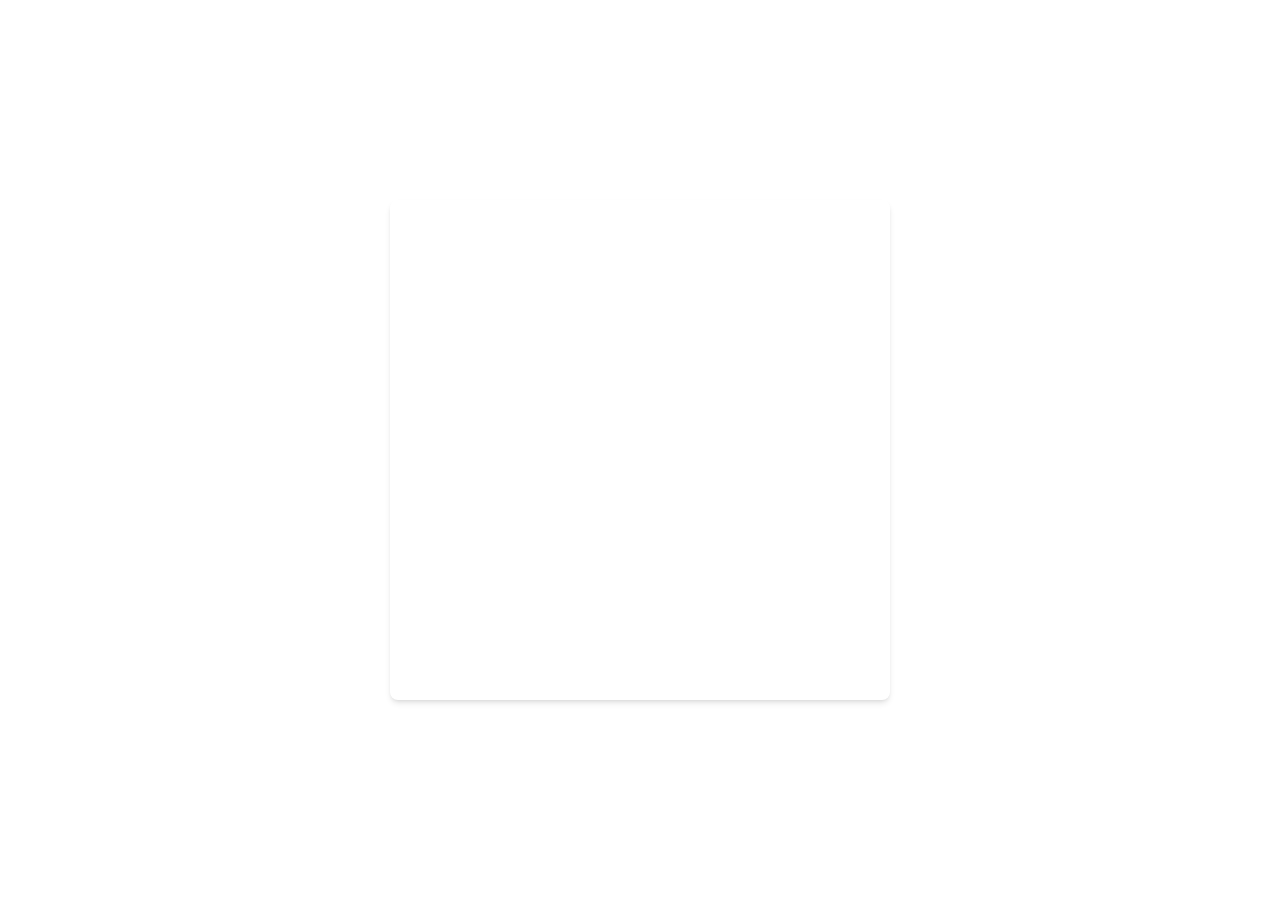
==== index.html @ 3abd965f "no message" ====
<!DOCTYPE html><html lang="en"><head><meta charSet="utf-8"/><meta name="viewport" content="width=device-width, initial-scale=1"/><link rel="preload" href="/_next/static/media/569ce4b8f30dc480-s.p.woff2" as="font" crossorigin="" type="font/woff2"/><link rel="preload" href="/_next/static/media/93f479601ee12b01-s.p.woff2" as="font" crossorigin="" type="font/woff2"/><link rel="stylesheet" href="/_next/static/css/a88ffd76ab243a6a.css" data-precedence="next"/><link rel="preload" as="script" fetchPriority="low" href="/_next/static/chunks/webpack-05cc406d6a87b1a9.js"/><script src="/_next/static/chunks/4bd1b696-5b6c0ccbd3c0c9ab.js" async=""></script><script src="/_next/static/chunks/684-e07a9385728d644f.js" async=""></script><script src="/_next/static/chunks/main-app-d005455992a7d708.js" async=""></script><meta name="next-size-adjust" content=""/><title>Create Next App</title><meta name="description" content="Generated by create next app"/><link rel="icon" href="/favicon.ico" type="image/x-icon" sizes="16x16"/><script src="/_next/static/chunks/polyfills-42372ed130431b0a.js" noModule=""></script></head><body class="__variable_4d318d __variable_ea5f4b antialiased"><div class="grid grid-rows-[20px_1fr_20px] items-center justify-items-center min-h-screen p-8 pb-20 gap-16 sm:p-20 font-[family-name:var(--font-geist-sans)]"><iframe src="https://nminhhoangit-monorevo.github.io/unity-webgl" width="500px" height="500px" class="rounded-lg shadow-md" style="position:absolute;top:50;left:50;width:500px;height:500px;border:none"></iframe></div><script src="/_next/static/chunks/webpack-05cc406d6a87b1a9.js" async=""></script><script>(self.__next_f=self.__next_f||[]).push([0])</script><script>self.__next_f.push([1,"1:\"$Sreact.fragment\"\n2:I[7555,[],\"\"]\n3:I[1295,[],\"\"]\n4:I[9665,[],\"OutletBoundary\"]\n7:I[9665,[],\"ViewportBoundary\"]\n9:I[9665,[],\"MetadataBoundary\"]\nb:I[6614,[],\"\"]\n:HL[\"/_next/static/media/569ce4b8f30dc480-s.p.woff2\",\"font\",{\"crossOrigin\":\"\",\"type\":\"font/woff2\"}]\n:HL[\"/_next/static/media/93f479601ee12b01-s.p.woff2\",\"font\",{\"crossOrigin\":\"\",\"type\":\"font/woff2\"}]\n:HL[\"/_next/static/css/a88ffd76ab243a6a.css\",\"style\"]\n"])</script><script>self.__next_f.push([1,"0:{\"P\":null,\"b\":\"6KH6NLCsjgFIgsoh7hbdH\",\"p\":\"\",\"c\":[\"\",\"\"],\"i\":false,\"f\":[[[\"\",{\"children\":[\"__PAGE__\",{}]},\"$undefined\",\"$undefined\",true],[\"\",[\"$\",\"$1\",\"c\",{\"children\":[[[\"$\",\"link\",\"0\",{\"rel\":\"stylesheet\",\"href\":\"/_next/static/css/a88ffd76ab243a6a.css\",\"precedence\":\"next\",\"crossOrigin\":\"$undefined\",\"nonce\":\"$undefined\"}]],[\"$\",\"html\",null,{\"lang\":\"en\",\"children\":[\"$\",\"body\",null,{\"className\":\"__variable_4d318d __variable_ea5f4b antialiased\",\"children\":[\"$\",\"$L2\",null,{\"parallelRouterKey\":\"children\",\"error\":\"$undefined\",\"errorStyles\":\"$undefined\",\"errorScripts\":\"$undefined\",\"template\":[\"$\",\"$L3\",null,{}],\"templateStyles\":\"$undefined\",\"templateScripts\":\"$undefined\",\"notFound\":[[[\"$\",\"title\",null,{\"children\":\"404: This page could not be found.\"}],[\"$\",\"div\",null,{\"style\":{\"fontFamily\":\"system-ui,\\\"Segoe UI\\\",Roboto,Helvetica,Arial,sans-serif,\\\"Apple Color Emoji\\\",\\\"Segoe UI Emoji\\\"\",\"height\":\"100vh\",\"textAlign\":\"center\",\"display\":\"flex\",\"flexDirection\":\"column\",\"alignItems\":\"center\",\"justifyContent\":\"center\"},\"children\":[\"$\",\"div\",null,{\"children\":[[\"$\",\"style\",null,{\"dangerouslySetInnerHTML\":{\"__html\":\"body{color:#000;background:#fff;margin:0}.next-error-h1{border-right:1px solid rgba(0,0,0,.3)}@media (prefers-color-scheme:dark){body{color:#fff;background:#000}.next-error-h1{border-right:1px solid rgba(255,255,255,.3)}}\"}}],[\"$\",\"h1\",null,{\"className\":\"next-error-h1\",\"style\":{\"display\":\"inline-block\",\"margin\":\"0 20px 0 0\",\"padding\":\"0 23px 0 0\",\"fontSize\":24,\"fontWeight\":500,\"verticalAlign\":\"top\",\"lineHeight\":\"49px\"},\"children\":404}],[\"$\",\"div\",null,{\"style\":{\"display\":\"inline-block\"},\"children\":[\"$\",\"h2\",null,{\"style\":{\"fontSize\":14,\"fontWeight\":400,\"lineHeight\":\"49px\",\"margin\":0},\"children\":\"This page could not be found.\"}]}]]}]}]],[]],\"forbidden\":\"$undefined\",\"unauthorized\":\"$undefined\"}]}]}]]}],{\"children\":[\"__PAGE__\",[\"$\",\"$1\",\"c\",{\"children\":[[\"$\",\"div\",null,{\"className\":\"grid grid-rows-[20px_1fr_20px] items-center justify-items-center min-h-screen p-8 pb-20 gap-16 sm:p-20 font-[family-name:var(--font-geist-sans)]\",\"children\":[\"$\",\"iframe\",null,{\"src\":\"https://nminhhoangit-monorevo.github.io/unity-webgl\",\"width\":\"500px\",\"height\":\"500px\",\"className\":\"rounded-lg shadow-md\",\"style\":{\"position\":\"absolute\",\"top\":\"50\",\"left\":\"50\",\"width\":\"500px\",\"height\":\"500px\",\"border\":\"none\"}}]}],\"$undefined\",null,[\"$\",\"$L4\",null,{\"children\":[\"$L5\",\"$L6\",null]}]]}],{},null,false]},null,false],[\"$\",\"$1\",\"h\",{\"children\":[null,[\"$\",\"$1\",\"V7YlM8lDPDe7VWaSmPG_S\",{\"children\":[[\"$\",\"$L7\",null,{\"children\":\"$L8\"}],[\"$\",\"meta\",null,{\"name\":\"next-size-adjust\",\"content\":\"\"}]]}],[\"$\",\"$L9\",null,{\"children\":\"$La\"}]]}],false]],\"m\":\"$undefined\",\"G\":[\"$b\",\"$undefined\"],\"s\":false,\"S\":true}\n"])</script><script>self.__next_f.push([1,"8:[[\"$\",\"meta\",\"0\",{\"charSet\":\"utf-8\"}],[\"$\",\"meta\",\"1\",{\"name\":\"viewport\",\"content\":\"width=device-width, initial-scale=1\"}]]\n5:null\n"])</script><script>self.__next_f.push([1,"6:null\na:[[\"$\",\"title\",\"0\",{\"children\":\"Create Next App\"}],[\"$\",\"meta\",\"1\",{\"name\":\"description\",\"content\":\"Generated by create next app\"}],[\"$\",\"link\",\"2\",{\"rel\":\"icon\",\"href\":\"/favicon.ico\",\"type\":\"image/x-icon\",\"sizes\":\"16x16\"}]]\n"])</script></body></html>
---- _next/static/css/a88ffd76ab243a6a.css ----
@font-face{font-family:Geist;font-style:normal;font-weight:100 900;font-display:swap;src:url(/_next/static/media/ba015fad6dcf6784-s.woff2) format("woff2");unicode-range:u+0100-02ba,u+02bd-02c5,u+02c7-02cc,u+02ce-02d7,u+02dd-02ff,u+0304,u+0308,u+0329,u+1d00-1dbf,u+1e00-1e9f,u+1ef2-1eff,u+2020,u+20a0-20ab,u+20ad-20c0,u+2113,u+2c60-2c7f,u+a720-a7ff}@font-face{font-family:Geist;font-style:normal;font-weight:100 900;font-display:swap;src:url(/_next/static/media/569ce4b8f30dc480-s.p.woff2) format("woff2");unicode-range:u+00??,u+0131,u+0152-0153,u+02bb-02bc,u+02c6,u+02da,u+02dc,u+0304,u+0308,u+0329,u+2000-206f,u+20ac,u+2122,u+2191,u+2193,u+2212,u+2215,u+feff,u+fffd}@font-face{font-family:Geist Fallback;src:local("Arial");ascent-override:95.94%;descent-override:28.16%;line-gap-override:0.00%;size-adjust:104.76%}.__className_4d318d{font-family:Geist,Geist Fallback;font-style:normal}.__variable_4d318d{--font-geist-sans:"Geist","Geist Fallback"}@font-face{font-family:Geist Mono;font-style:normal;font-weight:100 900;font-display:swap;src:url(/_next/static/media/747892c23ea88013-s.woff2) format("woff2");unicode-range:u+0100-02ba,u+02bd-02c5,u+02c7-02cc,u+02ce-02d7,u+02dd-02ff,u+0304,u+0308,u+0329,u+1d00-1dbf,u+1e00-1e9f,u+1ef2-1eff,u+2020,u+20a0-20ab,u+20ad-20c0,u+2113,u+2c60-2c7f,u+a720-a7ff}@font-face{font-family:Geist Mono;font-style:normal;font-weight:100 900;font-display:swap;src:url(/_next/static/media/93f479601ee12b01-s.p.woff2) format("woff2");unicode-range:u+00??,u+0131,u+0152-0153,u+02bb-02bc,u+02c6,u+02da,u+02dc,u+0304,u+0308,u+0329,u+2000-206f,u+20ac,u+2122,u+2191,u+2193,u+2212,u+2215,u+feff,u+fffd}@font-face{font-family:Geist Mono Fallback;src:local("Arial");ascent-override:74.67%;descent-override:21.92%;line-gap-override:0.00%;size-adjust:134.59%}.__className_ea5f4b{font-family:Geist Mono,Geist Mono Fallback;font-style:normal}.__variable_ea5f4b{--font-geist-mono:"Geist Mono","Geist Mono Fallback"}

/*! tailwindcss v4.1.3 | MIT License | https://tailwindcss.com */@layer properties{@supports (((-webkit-hyphens:none)) and (not (margin-trim:inline))) or ((-moz-orient:inline) and (not (color:rgb(from red r g b)))){*,::backdrop,:after,:before{--tw-border-style:solid;--tw-shadow:0 0 #0000;--tw-shadow-color:initial;--tw-shadow-alpha:100%;--tw-inset-shadow:0 0 #0000;--tw-inset-shadow-color:initial;--tw-inset-shadow-alpha:100%;--tw-ring-color:initial;--tw-ring-shadow:0 0 #0000;--tw-inset-ring-color:initial;--tw-inset-ring-shadow:0 0 #0000;--tw-ring-inset:initial;--tw-ring-offset-width:0px;--tw-ring-offset-color:#fff;--tw-ring-offset-shadow:0 0 #0000}}}@layer theme{:host,:root{--spacing:.25rem;--radius-lg:.5rem;--default-font-family:var(--font-geist-sans);--default-mono-font-family:var(--font-geist-mono)}}@layer base{*,::backdrop,:after,:before{box-sizing:border-box;border:0 solid;margin:0;padding:0}::file-selector-button{box-sizing:border-box;border:0 solid;margin:0;padding:0}:host,html{-webkit-text-size-adjust:100%;tab-size:4;line-height:1.5;font-family:var(--default-font-family,ui-sans-serif,system-ui,sans-serif,"Apple Color Emoji","Segoe UI Emoji","Segoe UI Symbol","Noto Color Emoji");font-feature-settings:var(--default-font-feature-settings,normal);font-variation-settings:var(--default-font-variation-settings,normal);-webkit-tap-highlight-color:transparent}hr{height:0;color:inherit;border-top-width:1px}abbr:where([title]){-webkit-text-decoration:underline dotted;text-decoration:underline dotted}h1,h2,h3,h4,h5,h6{font-size:inherit;font-weight:inherit}a{color:inherit;-webkit-text-decoration:inherit;text-decoration:inherit}b,strong{font-weight:bolder}code,kbd,pre,samp{font-family:var(--default-mono-font-family,ui-monospace,SFMono-Regular,Menlo,Monaco,Consolas,"Liberation Mono","Courier New",monospace);font-feature-settings:var(--default-mono-font-feature-settings,normal);font-variation-settings:var(--default-mono-font-variation-settings,normal);font-size:1em}small{font-size:80%}sub,sup{vertical-align:baseline;font-size:75%;line-height:0;position:relative}sub{bottom:-.25em}sup{top:-.5em}table{text-indent:0;border-color:inherit;border-collapse:collapse}:-moz-focusring{outline:auto}progress{vertical-align:baseline}summary{display:list-item}menu,ol,ul{list-style:none}audio,canvas,embed,iframe,img,object,svg,video{vertical-align:middle;display:block}img,video{max-width:100%;height:auto}button,input,optgroup,select,textarea{font:inherit;font-feature-settings:inherit;font-variation-settings:inherit;letter-spacing:inherit;color:inherit;opacity:1;background-color:#0000;border-radius:0}::file-selector-button{font:inherit;font-feature-settings:inherit;font-variation-settings:inherit;letter-spacing:inherit;color:inherit;opacity:1;background-color:#0000;border-radius:0}:where(select:is([multiple],[size])) optgroup{font-weight:bolder}:where(select:is([multiple],[size])) optgroup option{padding-inline-start:20px}::file-selector-button{margin-inline-end:4px}::placeholder{opacity:1}@supports (not ((-webkit-appearance:-apple-pay-button))) or (contain-intrinsic-size:1px){::placeholder{color:currentColor}@supports (color:color-mix(in lab,red,red)){::placeholder{color:color-mix(in oklab,currentcolor 50%,transparent)}}}textarea{resize:vertical}::-webkit-search-decoration{-webkit-appearance:none}::-webkit-date-and-time-value{min-height:1lh;text-align:inherit}::-webkit-datetime-edit{display:inline-flex}::-webkit-datetime-edit-fields-wrapper{padding:0}::-webkit-datetime-edit,::-webkit-datetime-edit-year-field{padding-block:0}::-webkit-datetime-edit-day-field,::-webkit-datetime-edit-month-field{padding-block:0}::-webkit-datetime-edit-hour-field,::-webkit-datetime-edit-minute-field{padding-block:0}::-webkit-datetime-edit-millisecond-field,::-webkit-datetime-edit-second-field{padding-block:0}::-webkit-datetime-edit-meridiem-field{padding-block:0}:-moz-ui-invalid{box-shadow:none}button,input:where([type=button],[type=reset],[type=submit]){appearance:button}::file-selector-button{appearance:button}::-webkit-inner-spin-button,::-webkit-outer-spin-button{height:auto}[hidden]:where(:not([hidden=until-found])){display:none!important}}@layer components;@layer utilities{.absolute{position:absolute}.grid{display:grid}.min-h-screen{min-height:100vh}.grid-rows-\[20px_1fr_20px\]{grid-template-rows:20px 1fr 20px}.items-center{align-items:center}.justify-items-center{justify-items:center}.gap-16{gap:calc(var(--spacing)*16)}.rounded-lg{border-radius:var(--radius-lg)}.border{border-style:var(--tw-border-style);border-width:1px}.p-8{padding:calc(var(--spacing)*8)}.pb-20{padding-bottom:calc(var(--spacing)*20)}.font-\[family-name\:var\(--font-geist-sans\)\]{font-family:var(--font-geist-sans)}.antialiased{-webkit-font-smoothing:antialiased;-moz-osx-font-smoothing:grayscale}.shadow-md{--tw-shadow:0 4px 6px -1px var(--tw-shadow-color,#0000001a),0 2px 4px -2px var(--tw-shadow-color,#0000001a);box-shadow:var(--tw-inset-shadow),var(--tw-inset-ring-shadow),var(--tw-ring-offset-shadow),var(--tw-ring-shadow),var(--tw-shadow)}@media (min-width:40rem){.sm\:p-20{padding:calc(var(--spacing)*20)}}}:root{--background:#fff;--foreground:#171717}@media (prefers-color-scheme:dark){:root{--background:#0a0a0a;--foreground:#ededed}}body{background:var(--background);color:var(--foreground);font-family:Arial,Helvetica,sans-serif}@property --tw-border-style{syntax:"*";inherits:false;initial-value:solid}@property --tw-shadow{syntax:"*";inherits:false;initial-value:0 0 #0000}@property --tw-shadow-color{syntax:"*";inherits:false}@property --tw-shadow-alpha{syntax:"<percentage>";inherits:false;initial-value:100%}@property --tw-inset-shadow{syntax:"*";inherits:false;initial-value:0 0 #0000}@property --tw-inset-shadow-color{syntax:"*";inherits:false}@property --tw-inset-shadow-alpha{syntax:"<percentage>";inherits:false;initial-value:100%}@property --tw-ring-color{syntax:"*";inherits:false}@property --tw-ring-shadow{syntax:"*";inherits:false;initial-value:0 0 #0000}@property --tw-inset-ring-color{syntax:"*";inherits:false}@property --tw-inset-ring-shadow{syntax:"*";inherits:false;initial-value:0 0 #0000}@property --tw-ring-inset{syntax:"*";inherits:false}@property --tw-ring-offset-width{syntax:"<length>";inherits:false;initial-value:0}@property --tw-ring-offset-color{syntax:"*";inherits:false;initial-value:#fff}@property --tw-ring-offset-shadow{syntax:"*";inherits:false;initial-value:0 0 #0000}
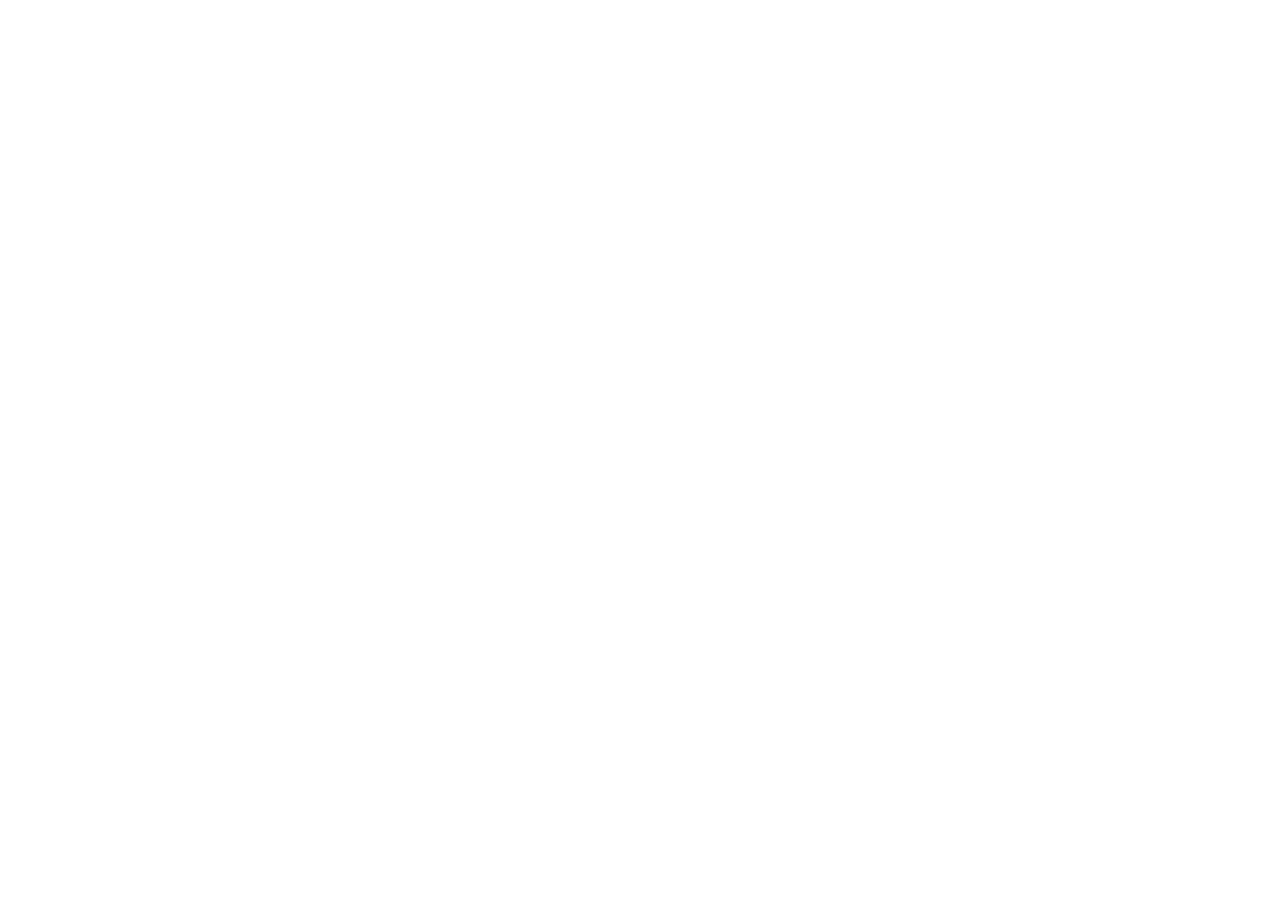
==== commit 40293b3b: "no message" ====
--- a/index.html
+++ b/index.html
@@ -1 +1 @@
-<!DOCTYPE html><html lang="en"><head><meta charSet="utf-8"/><meta name="viewport" content="width=device-width, initial-scale=1"/><link rel="preload" href="/_next/static/media/569ce4b8f30dc480-s.p.woff2" as="font" crossorigin="" type="font/woff2"/><link rel="preload" href="/_next/static/media/93f479601ee12b01-s.p.woff2" as="font" crossorigin="" type="font/woff2"/><link rel="stylesheet" href="/_next/static/css/a88ffd76ab243a6a.css" data-precedence="next"/><link rel="preload" as="script" fetchPriority="low" href="/_next/static/chunks/webpack-05cc406d6a87b1a9.js"/><script src="/_next/static/chunks/4bd1b696-5b6c0ccbd3c0c9ab.js" async=""></script><script src="/_next/static/chunks/684-e07a9385728d644f.js" async=""></script><script src="/_next/static/chunks/main-app-d005455992a7d708.js" async=""></script><meta name="next-size-adjust" content=""/><title>Create Next App</title><meta name="description" content="Generated by create next app"/><link rel="icon" href="/favicon.ico" type="image/x-icon" sizes="16x16"/><script src="/_next/static/chunks/polyfills-42372ed130431b0a.js" noModule=""></script></head><body class="__variable_4d318d __variable_ea5f4b antialiased"><div class="grid grid-rows-[20px_1fr_20px] items-center justify-items-center min-h-screen p-8 pb-20 gap-16 sm:p-20 font-[family-name:var(--font-geist-sans)]"><iframe src="https://nminhhoangit-monorevo.github.io/unity-webgl" width="500px" height="500px" class="rounded-lg shadow-md" style="position:absolute;top:50;left:50;width:500px;height:500px;border:none"></iframe></div><script src="/_next/static/chunks/webpack-05cc406d6a87b1a9.js" async=""></script><script>(self.__next_f=self.__next_f||[]).push([0])</script><script>self.__next_f.push([1,"1:\"$Sreact.fragment\"\n2:I[7555,[],\"\"]\n3:I[1295,[],\"\"]\n4:I[9665,[],\"OutletBoundary\"]\n7:I[9665,[],\"ViewportBoundary\"]\n9:I[9665,[],\"MetadataBoundary\"]\nb:I[6614,[],\"\"]\n:HL[\"/_next/static/media/569ce4b8f30dc480-s.p.woff2\",\"font\",{\"crossOrigin\":\"\",\"type\":\"font/woff2\"}]\n:HL[\"/_next/static/media/93f479601ee12b01-s.p.woff2\",\"font\",{\"crossOrigin\":\"\",\"type\":\"font/woff2\"}]\n:HL[\"/_next/static/css/a88ffd76ab243a6a.css\",\"style\"]\n"])</script><script>self.__next_f.push([1,"0:{\"P\":null,\"b\":\"6KH6NLCsjgFIgsoh7hbdH\",\"p\":\"\",\"c\":[\"\",\"\"],\"i\":false,\"f\":[[[\"\",{\"children\":[\"__PAGE__\",{}]},\"$undefined\",\"$undefined\",true],[\"\",[\"$\",\"$1\",\"c\",{\"children\":[[[\"$\",\"link\",\"0\",{\"rel\":\"stylesheet\",\"href\":\"/_next/static/css/a88ffd76ab243a6a.css\",\"precedence\":\"next\",\"crossOrigin\":\"$undefined\",\"nonce\":\"$undefined\"}]],[\"$\",\"html\",null,{\"lang\":\"en\",\"children\":[\"$\",\"body\",null,{\"className\":\"__variable_4d318d __variable_ea5f4b antialiased\",\"children\":[\"$\",\"$L2\",null,{\"parallelRouterKey\":\"children\",\"error\":\"$undefined\",\"errorStyles\":\"$undefined\",\"errorScripts\":\"$undefined\",\"template\":[\"$\",\"$L3\",null,{}],\"templateStyles\":\"$undefined\",\"templateScripts\":\"$undefined\",\"notFound\":[[[\"$\",\"title\",null,{\"children\":\"404: This page could not be found.\"}],[\"$\",\"div\",null,{\"style\":{\"fontFamily\":\"system-ui,\\\"Segoe UI\\\",Roboto,Helvetica,Arial,sans-serif,\\\"Apple Color Emoji\\\",\\\"Segoe UI Emoji\\\"\",\"height\":\"100vh\",\"textAlign\":\"center\",\"display\":\"flex\",\"flexDirection\":\"column\",\"alignItems\":\"center\",\"justifyContent\":\"center\"},\"children\":[\"$\",\"div\",null,{\"children\":[[\"$\",\"style\",null,{\"dangerouslySetInnerHTML\":{\"__html\":\"body{color:#000;background:#fff;margin:0}.next-error-h1{border-right:1px solid rgba(0,0,0,.3)}@media (prefers-color-scheme:dark){body{color:#fff;background:#000}.next-error-h1{border-right:1px solid rgba(255,255,255,.3)}}\"}}],[\"$\",\"h1\",null,{\"className\":\"next-error-h1\",\"style\":{\"display\":\"inline-block\",\"margin\":\"0 20px 0 0\",\"padding\":\"0 23px 0 0\",\"fontSize\":24,\"fontWeight\":500,\"verticalAlign\":\"top\",\"lineHeight\":\"49px\"},\"children\":404}],[\"$\",\"div\",null,{\"style\":{\"display\":\"inline-block\"},\"children\":[\"$\",\"h2\",null,{\"style\":{\"fontSize\":14,\"fontWeight\":400,\"lineHeight\":\"49px\",\"margin\":0},\"children\":\"This page could not be found.\"}]}]]}]}]],[]],\"forbidden\":\"$undefined\",\"unauthorized\":\"$undefined\"}]}]}]]}],{\"children\":[\"__PAGE__\",[\"$\",\"$1\",\"c\",{\"children\":[[\"$\",\"div\",null,{\"className\":\"grid grid-rows-[20px_1fr_20px] items-center justify-items-center min-h-screen p-8 pb-20 gap-16 sm:p-20 font-[family-name:var(--font-geist-sans)]\",\"children\":[\"$\",\"iframe\",null,{\"src\":\"https://nminhhoangit-monorevo.github.io/unity-webgl\",\"width\":\"500px\",\"height\":\"500px\",\"className\":\"rounded-lg shadow-md\",\"style\":{\"position\":\"absolute\",\"top\":\"50\",\"left\":\"50\",\"width\":\"500px\",\"height\":\"500px\",\"border\":\"none\"}}]}],\"$undefined\",null,[\"$\",\"$L4\",null,{\"children\":[\"$L5\",\"$L6\",null]}]]}],{},null,false]},null,false],[\"$\",\"$1\",\"h\",{\"children\":[null,[\"$\",\"$1\",\"V7YlM8lDPDe7VWaSmPG_S\",{\"children\":[[\"$\",\"$L7\",null,{\"children\":\"$L8\"}],[\"$\",\"meta\",null,{\"name\":\"next-size-adjust\",\"content\":\"\"}]]}],[\"$\",\"$L9\",null,{\"children\":\"$La\"}]]}],false]],\"m\":\"$undefined\",\"G\":[\"$b\",\"$undefined\"],\"s\":false,\"S\":true}\n"])</script><script>self.__next_f.push([1,"8:[[\"$\",\"meta\",\"0\",{\"charSet\":\"utf-8\"}],[\"$\",\"meta\",\"1\",{\"name\":\"viewport\",\"content\":\"width=device-width, initial-scale=1\"}]]\n5:null\n"])</script><script>self.__next_f.push([1,"6:null\na:[[\"$\",\"title\",\"0\",{\"children\":\"Create Next App\"}],[\"$\",\"meta\",\"1\",{\"name\":\"description\",\"content\":\"Generated by create next app\"}],[\"$\",\"link\",\"2\",{\"rel\":\"icon\",\"href\":\"/favicon.ico\",\"type\":\"image/x-icon\",\"sizes\":\"16x16\"}]]\n"])</script></body></html>+<!DOCTYPE html><html lang="en"><head><meta charSet="utf-8"/><meta name="viewport" content="width=device-width, initial-scale=1"/><link rel="preload" href="/_next/static/media/569ce4b8f30dc480-s.p.woff2" as="font" crossorigin="" type="font/woff2"/><link rel="preload" href="/_next/static/media/93f479601ee12b01-s.p.woff2" as="font" crossorigin="" type="font/woff2"/><link rel="stylesheet" href="/_next/static/css/0f992122ee4ee0da.css" data-precedence="next"/><link rel="preload" as="script" fetchPriority="low" href="/_next/static/chunks/webpack-bf2a092417b45e41.js"/><script src="/_next/static/chunks/4bd1b696-2113c0663546ce86.js" async=""></script><script src="/_next/static/chunks/684-1f258d49e400c2f6.js" async=""></script><script src="/_next/static/chunks/main-app-d005455992a7d708.js" async=""></script><script src="/_next/static/chunks/app/page-22858f5beda70364.js" async=""></script><meta name="next-size-adjust" content=""/><title>Create Next App</title><meta name="description" content="Generated by create next app"/><link rel="icon" href="/favicon.ico" type="image/x-icon" sizes="16x16"/><script src="/_next/static/chunks/polyfills-42372ed130431b0a.js" noModule=""></script></head><body class="__variable_4d318d __variable_ea5f4b antialiased"><canvas id="react-unity-webgl-canvas-1" style="visibility:hidden;width:500px;height:500px%"></canvas><script src="/_next/static/chunks/webpack-bf2a092417b45e41.js" async=""></script><script>(self.__next_f=self.__next_f||[]).push([0])</script><script>self.__next_f.push([1,"1:\"$Sreact.fragment\"\n2:I[7555,[],\"\"]\n3:I[1295,[],\"\"]\n4:I[894,[],\"ClientPageRoot\"]\n5:I[1057,[\"974\",\"static/chunks/app/page-22858f5beda70364.js\"],\"default\"]\n8:I[9665,[],\"OutletBoundary\"]\nb:I[9665,[],\"ViewportBoundary\"]\nd:I[9665,[],\"MetadataBoundary\"]\nf:I[6614,[],\"\"]\n:HL[\"/_next/static/media/569ce4b8f30dc480-s.p.woff2\",\"font\",{\"crossOrigin\":\"\",\"type\":\"font/woff2\"}]\n:HL[\"/_next/static/media/93f479601ee12b01-s.p.woff2\",\"font\",{\"crossOrigin\":\"\",\"type\":\"font/woff2\"}]\n:HL[\"/_next/static/css/0f992122ee4ee0da.css\",\"style\"]\n"])</script><script>self.__next_f.push([1,"0:{\"P\":null,\"b\":\"x3pR-K1t1lHxcfvP3l4Lz\",\"p\":\"\",\"c\":[\"\",\"\"],\"i\":false,\"f\":[[[\"\",{\"children\":[\"__PAGE__\",{}]},\"$undefined\",\"$undefined\",true],[\"\",[\"$\",\"$1\",\"c\",{\"children\":[[[\"$\",\"link\",\"0\",{\"rel\":\"stylesheet\",\"href\":\"/_next/static/css/0f992122ee4ee0da.css\",\"precedence\":\"next\",\"crossOrigin\":\"$undefined\",\"nonce\":\"$undefined\"}]],[\"$\",\"html\",null,{\"lang\":\"en\",\"children\":[\"$\",\"body\",null,{\"className\":\"__variable_4d318d __variable_ea5f4b antialiased\",\"children\":[\"$\",\"$L2\",null,{\"parallelRouterKey\":\"children\",\"error\":\"$undefined\",\"errorStyles\":\"$undefined\",\"errorScripts\":\"$undefined\",\"template\":[\"$\",\"$L3\",null,{}],\"templateStyles\":\"$undefined\",\"templateScripts\":\"$undefined\",\"notFound\":[[[\"$\",\"title\",null,{\"children\":\"404: This page could not be found.\"}],[\"$\",\"div\",null,{\"style\":{\"fontFamily\":\"system-ui,\\\"Segoe UI\\\",Roboto,Helvetica,Arial,sans-serif,\\\"Apple Color Emoji\\\",\\\"Segoe UI Emoji\\\"\",\"height\":\"100vh\",\"textAlign\":\"center\",\"display\":\"flex\",\"flexDirection\":\"column\",\"alignItems\":\"center\",\"justifyContent\":\"center\"},\"children\":[\"$\",\"div\",null,{\"children\":[[\"$\",\"style\",null,{\"dangerouslySetInnerHTML\":{\"__html\":\"body{color:#000;background:#fff;margin:0}.next-error-h1{border-right:1px solid rgba(0,0,0,.3)}@media (prefers-color-scheme:dark){body{color:#fff;background:#000}.next-error-h1{border-right:1px solid rgba(255,255,255,.3)}}\"}}],[\"$\",\"h1\",null,{\"className\":\"next-error-h1\",\"style\":{\"display\":\"inline-block\",\"margin\":\"0 20px 0 0\",\"padding\":\"0 23px 0 0\",\"fontSize\":24,\"fontWeight\":500,\"verticalAlign\":\"top\",\"lineHeight\":\"49px\"},\"children\":404}],[\"$\",\"div\",null,{\"style\":{\"display\":\"inline-block\"},\"children\":[\"$\",\"h2\",null,{\"style\":{\"fontSize\":14,\"fontWeight\":400,\"lineHeight\":\"49px\",\"margin\":0},\"children\":\"This page could not be found.\"}]}]]}]}]],[]],\"forbidden\":\"$undefined\",\"unauthorized\":\"$undefined\"}]}]}]]}],{\"children\":[\"__PAGE__\",[\"$\",\"$1\",\"c\",{\"children\":[[\"$\",\"$L4\",null,{\"Component\":\"$5\",\"searchParams\":{},\"params\":{},\"promises\":[\"$@6\",\"$@7\"]}],\"$undefined\",null,[\"$\",\"$L8\",null,{\"children\":[\"$L9\",\"$La\",null]}]]}],{},null,false]},null,false],[\"$\",\"$1\",\"h\",{\"children\":[null,[\"$\",\"$1\",\"GbSj1RXVLbDOOzJL_cL25\",{\"children\":[[\"$\",\"$Lb\",null,{\"children\":\"$Lc\"}],[\"$\",\"meta\",null,{\"name\":\"next-size-adjust\",\"content\":\"\"}]]}],[\"$\",\"$Ld\",null,{\"children\":\"$Le\"}]]}],false]],\"m\":\"$undefined\",\"G\":[\"$f\",\"$undefined\"],\"s\":false,\"S\":true}\n"])</script><script>self.__next_f.push([1,"6:{}\n7:{}\n"])</script><script>self.__next_f.push([1,"c:[[\"$\",\"meta\",\"0\",{\"charSet\":\"utf-8\"}],[\"$\",\"meta\",\"1\",{\"name\":\"viewport\",\"content\":\"width=device-width, initial-scale=1\"}]]\n9:null\n"])</script><script>self.__next_f.push([1,"a:null\ne:[[\"$\",\"title\",\"0\",{\"children\":\"Create Next App\"}],[\"$\",\"meta\",\"1\",{\"name\":\"description\",\"content\":\"Generated by create next app\"}],[\"$\",\"link\",\"2\",{\"rel\":\"icon\",\"href\":\"/favicon.ico\",\"type\":\"image/x-icon\",\"sizes\":\"16x16\"}]]\n"])</script></body></html>--- a/_next/static/css/0f992122ee4ee0da.css
+++ b/_next/static/css/0f992122ee4ee0da.css
@@ -0,0 +1,3 @@
+@font-face{font-family:Geist;font-style:normal;font-weight:100 900;font-display:swap;src:url(/_next/static/media/ba015fad6dcf6784-s.woff2) format("woff2");unicode-range:u+0100-02ba,u+02bd-02c5,u+02c7-02cc,u+02ce-02d7,u+02dd-02ff,u+0304,u+0308,u+0329,u+1d00-1dbf,u+1e00-1e9f,u+1ef2-1eff,u+2020,u+20a0-20ab,u+20ad-20c0,u+2113,u+2c60-2c7f,u+a720-a7ff}@font-face{font-family:Geist;font-style:normal;font-weight:100 900;font-display:swap;src:url(/_next/static/media/569ce4b8f30dc480-s.p.woff2) format("woff2");unicode-range:u+00??,u+0131,u+0152-0153,u+02bb-02bc,u+02c6,u+02da,u+02dc,u+0304,u+0308,u+0329,u+2000-206f,u+20ac,u+2122,u+2191,u+2193,u+2212,u+2215,u+feff,u+fffd}@font-face{font-family:Geist Fallback;src:local("Arial");ascent-override:95.94%;descent-override:28.16%;line-gap-override:0.00%;size-adjust:104.76%}.__className_4d318d{font-family:Geist,Geist Fallback;font-style:normal}.__variable_4d318d{--font-geist-sans:"Geist","Geist Fallback"}@font-face{font-family:Geist Mono;font-style:normal;font-weight:100 900;font-display:swap;src:url(/_next/static/media/747892c23ea88013-s.woff2) format("woff2");unicode-range:u+0100-02ba,u+02bd-02c5,u+02c7-02cc,u+02ce-02d7,u+02dd-02ff,u+0304,u+0308,u+0329,u+1d00-1dbf,u+1e00-1e9f,u+1ef2-1eff,u+2020,u+20a0-20ab,u+20ad-20c0,u+2113,u+2c60-2c7f,u+a720-a7ff}@font-face{font-family:Geist Mono;font-style:normal;font-weight:100 900;font-display:swap;src:url(/_next/static/media/93f479601ee12b01-s.p.woff2) format("woff2");unicode-range:u+00??,u+0131,u+0152-0153,u+02bb-02bc,u+02c6,u+02da,u+02dc,u+0304,u+0308,u+0329,u+2000-206f,u+20ac,u+2122,u+2191,u+2193,u+2212,u+2215,u+feff,u+fffd}@font-face{font-family:Geist Mono Fallback;src:local("Arial");ascent-override:74.67%;descent-override:21.92%;line-gap-override:0.00%;size-adjust:134.59%}.__className_ea5f4b{font-family:Geist Mono,Geist Mono Fallback;font-style:normal}.__variable_ea5f4b{--font-geist-mono:"Geist Mono","Geist Mono Fallback"}
+
+/*! tailwindcss v4.1.3 | MIT License | https://tailwindcss.com */@layer properties{@supports (((-webkit-hyphens:none)) and (not (margin-trim:inline))) or ((-moz-orient:inline) and (not (color:rgb(from red r g b)))){*,::backdrop,:after,:before{--tw-rotate-x:rotateX(0);--tw-rotate-y:rotateY(0);--tw-rotate-z:rotateZ(0);--tw-skew-x:skewX(0);--tw-skew-y:skewY(0);--tw-border-style:solid;--tw-shadow:0 0 #0000;--tw-shadow-color:initial;--tw-shadow-alpha:100%;--tw-inset-shadow:0 0 #0000;--tw-inset-shadow-color:initial;--tw-inset-shadow-alpha:100%;--tw-ring-color:initial;--tw-ring-shadow:0 0 #0000;--tw-inset-ring-color:initial;--tw-inset-ring-shadow:0 0 #0000;--tw-ring-inset:initial;--tw-ring-offset-width:0px;--tw-ring-offset-color:#fff;--tw-ring-offset-shadow:0 0 #0000}}}@layer theme{:host,:root{--spacing:.25rem;--radius-lg:.5rem;--default-font-family:var(--font-geist-sans);--default-mono-font-family:var(--font-geist-mono)}}@layer base{*,::backdrop,:after,:before{box-sizing:border-box;border:0 solid;margin:0;padding:0}::file-selector-button{box-sizing:border-box;border:0 solid;margin:0;padding:0}:host,html{-webkit-text-size-adjust:100%;tab-size:4;line-height:1.5;font-family:var(--default-font-family,ui-sans-serif,system-ui,sans-serif,"Apple Color Emoji","Segoe UI Emoji","Segoe UI Symbol","Noto Color Emoji");font-feature-settings:var(--default-font-feature-settings,normal);font-variation-settings:var(--default-font-variation-settings,normal);-webkit-tap-highlight-color:transparent}hr{height:0;color:inherit;border-top-width:1px}abbr:where([title]){-webkit-text-decoration:underline dotted;text-decoration:underline dotted}h1,h2,h3,h4,h5,h6{font-size:inherit;font-weight:inherit}a{color:inherit;-webkit-text-decoration:inherit;text-decoration:inherit}b,strong{font-weight:bolder}code,kbd,pre,samp{font-family:var(--default-mono-font-family,ui-monospace,SFMono-Regular,Menlo,Monaco,Consolas,"Liberation Mono","Courier New",monospace);font-feature-settings:var(--default-mono-font-feature-settings,normal);font-variation-settings:var(--default-mono-font-variation-settings,normal);font-size:1em}small{font-size:80%}sub,sup{vertical-align:baseline;font-size:75%;line-height:0;position:relative}sub{bottom:-.25em}sup{top:-.5em}table{text-indent:0;border-color:inherit;border-collapse:collapse}:-moz-focusring{outline:auto}progress{vertical-align:baseline}summary{display:list-item}menu,ol,ul{list-style:none}audio,canvas,embed,iframe,img,object,svg,video{vertical-align:middle;display:block}img,video{max-width:100%;height:auto}button,input,optgroup,select,textarea{font:inherit;font-feature-settings:inherit;font-variation-settings:inherit;letter-spacing:inherit;color:inherit;opacity:1;background-color:#0000;border-radius:0}::file-selector-button{font:inherit;font-feature-settings:inherit;font-variation-settings:inherit;letter-spacing:inherit;color:inherit;opacity:1;background-color:#0000;border-radius:0}:where(select:is([multiple],[size])) optgroup{font-weight:bolder}:where(select:is([multiple],[size])) optgroup option{padding-inline-start:20px}::file-selector-button{margin-inline-end:4px}::placeholder{opacity:1}@supports (not ((-webkit-appearance:-apple-pay-button))) or (contain-intrinsic-size:1px){::placeholder{color:currentColor}@supports (color:color-mix(in lab,red,red)){::placeholder{color:color-mix(in oklab,currentcolor 50%,transparent)}}}textarea{resize:vertical}::-webkit-search-decoration{-webkit-appearance:none}::-webkit-date-and-time-value{min-height:1lh;text-align:inherit}::-webkit-datetime-edit{display:inline-flex}::-webkit-datetime-edit-fields-wrapper{padding:0}::-webkit-datetime-edit,::-webkit-datetime-edit-year-field{padding-block:0}::-webkit-datetime-edit-day-field,::-webkit-datetime-edit-month-field{padding-block:0}::-webkit-datetime-edit-hour-field,::-webkit-datetime-edit-minute-field{padding-block:0}::-webkit-datetime-edit-millisecond-field,::-webkit-datetime-edit-second-field{padding-block:0}::-webkit-datetime-edit-meridiem-field{padding-block:0}:-moz-ui-invalid{box-shadow:none}button,input:where([type=button],[type=reset],[type=submit]){appearance:button}::file-selector-button{appearance:button}::-webkit-inner-spin-button,::-webkit-outer-spin-button{height:auto}[hidden]:where(:not([hidden=until-found])){display:none!important}}@layer components;@layer utilities{.visible{visibility:visible}.absolute{position:absolute}.relative{position:relative}.container{width:100%}@media (min-width:40rem){.container{max-width:40rem}}@media (min-width:48rem){.container{max-width:48rem}}@media (min-width:64rem){.container{max-width:64rem}}@media (min-width:80rem){.container{max-width:80rem}}@media (min-width:96rem){.container{max-width:96rem}}.block{display:block}.grid{display:grid}.hidden{display:none}.min-h-screen{min-height:100vh}.transform{transform:var(--tw-rotate-x)var(--tw-rotate-y)var(--tw-rotate-z)var(--tw-skew-x)var(--tw-skew-y)}.grid-rows-\[20px_1fr_20px\]{grid-template-rows:20px 1fr 20px}.items-center{align-items:center}.justify-items-center{justify-items:center}.gap-16{gap:calc(var(--spacing)*16)}.rounded-lg{border-radius:var(--radius-lg)}.border{border-style:var(--tw-border-style);border-width:1px}.p-8{padding:calc(var(--spacing)*8)}.pb-20{padding-bottom:calc(var(--spacing)*20)}.font-\[family-name\:var\(--font-geist-sans\)\]{font-family:var(--font-geist-sans)}.antialiased{-webkit-font-smoothing:antialiased;-moz-osx-font-smoothing:grayscale}.shadow-md{--tw-shadow:0 4px 6px -1px var(--tw-shadow-color,#0000001a),0 2px 4px -2px var(--tw-shadow-color,#0000001a);box-shadow:var(--tw-inset-shadow),var(--tw-inset-ring-shadow),var(--tw-ring-offset-shadow),var(--tw-ring-shadow),var(--tw-shadow)}@media (min-width:40rem){.sm\:p-20{padding:calc(var(--spacing)*20)}}}:root{--background:#fff;--foreground:#171717}@media (prefers-color-scheme:dark){:root{--background:#0a0a0a;--foreground:#ededed}}body{background:var(--background);color:var(--foreground);font-family:Arial,Helvetica,sans-serif}@property --tw-rotate-x{syntax:"*";inherits:false;initial-value:rotateX(0)}@property --tw-rotate-y{syntax:"*";inherits:false;initial-value:rotateY(0)}@property --tw-rotate-z{syntax:"*";inherits:false;initial-value:rotateZ(0)}@property --tw-skew-x{syntax:"*";inherits:false;initial-value:skewX(0)}@property --tw-skew-y{syntax:"*";inherits:false;initial-value:skewY(0)}@property --tw-border-style{syntax:"*";inherits:false;initial-value:solid}@property --tw-shadow{syntax:"*";inherits:false;initial-value:0 0 #0000}@property --tw-shadow-color{syntax:"*";inherits:false}@property --tw-shadow-alpha{syntax:"<percentage>";inherits:false;initial-value:100%}@property --tw-inset-shadow{syntax:"*";inherits:false;initial-value:0 0 #0000}@property --tw-inset-shadow-color{syntax:"*";inherits:false}@property --tw-inset-shadow-alpha{syntax:"<percentage>";inherits:false;initial-value:100%}@property --tw-ring-color{syntax:"*";inherits:false}@property --tw-ring-shadow{syntax:"*";inherits:false;initial-value:0 0 #0000}@property --tw-inset-ring-color{syntax:"*";inherits:false}@property --tw-inset-ring-shadow{syntax:"*";inherits:false;initial-value:0 0 #0000}@property --tw-ring-inset{syntax:"*";inherits:false}@property --tw-ring-offset-width{syntax:"<length>";inherits:false;initial-value:0}@property --tw-ring-offset-color{syntax:"*";inherits:false;initial-value:#fff}@property --tw-ring-offset-shadow{syntax:"*";inherits:false;initial-value:0 0 #0000}